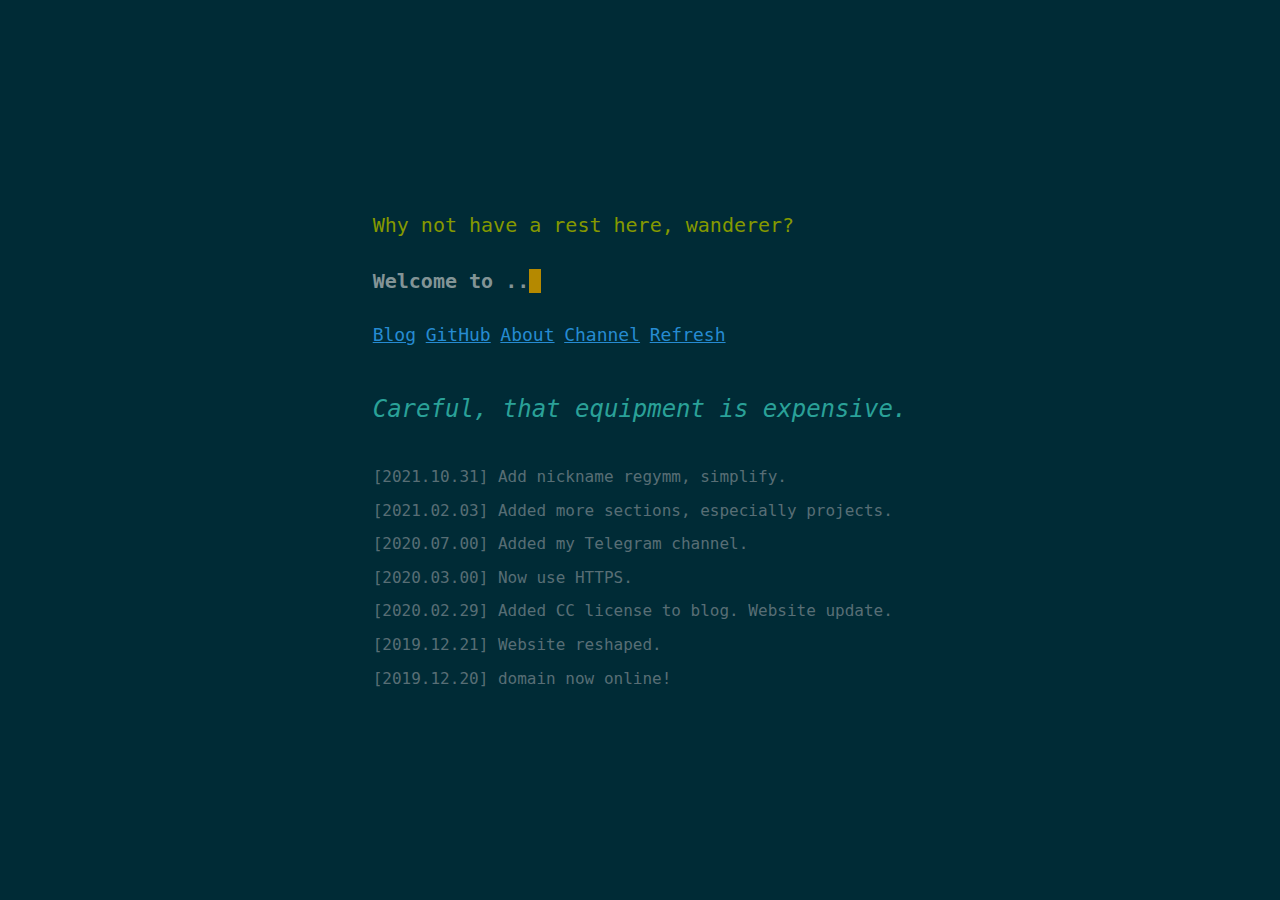
==== index.html @ 4bd25d0b "💄 Tweak styles" ====
<!DOCTYPE html>
<html>
  <head>
    <meta
      charset="utf-8"
      name="viewport"
      content="width=device-width, initial-scale=1"
    />
    <title>regymm's homepage</title>
    <link rel="stylesheet" href="./my.css" />
    <script src="./script.js" defer></script>
  </head>
  <body>
    <div>
      <p>Why not have a rest here, wanderer?</p>
      <p class="title"><span></span><span>&nbsp;</span></p>
      <p>
        <a href="./MyBlog/">Blog</a>
        <a href="https://github.com/regymm">GitHub</a>
        <a href="./MyBlog/about">About</a>
        <a href="https://t.me/xtalhart">Channel</a>
        <a href="./index.html">Refresh</a>
      </p>
      <p id="funny"></p>
      <p></p>
      <p class="log">[2021.10.31] Add nickname regymm, simplify.</p>
      <p class="log">[2021.02.03] Added more sections, especially projects.</p>
      <p class="log">[2020.07.00] Added my Telegram channel.</p>
      <p class="log">[2020.03.00] Now use HTTPS.</p>
      <p class="log">[2020.02.29] Added CC license to blog. Website update.</p>
      <p class="log">[2019.12.21] Website reshaped.</p>
      <p class="log">[2019.12.20] domain now online!</p>
    </div>
  </body>
</html>
---- my.css ----
:root {
  --base03: #002b36;
  --base02: #073642;
  --base01: #586e75;
  --base00: #657b83;
  --base0: #839496;
  --base1: #93a1a1;
  --base2: #eee8d5;
  --base3: #fdf6e3;
  --yellow: #b58900;
  --orange: #cb4b16;
  --red: #dc322f;
  --magenta: #d33682;
  --violet: #6c71c4;
  --blue: #268bd2;
  --cyan: #2aa198;
  --green: #859900;
}

body {
  margin: 0;
  height: 100vh;
  display: flex;
  justify-content: center;
  align-items: center;
  background-color: var(--base03);
  font-family: Consolas, Monaco, monospace;
  font-size: 12pt;
  line-height: 1.6;
}

body div {
  padding: 0 30px;
  display: flex;
  flex-direction: column;
  height: 100%;
}

p {
  margin: 0;
  color: var(--base0);
}

div p:first-child {
  color: var(--green);
  margin-top: auto;
  padding-top: 50px;
  font-size: 20px;
}

div p:nth-child(2) {
  margin: 24px 0;
  font-size: 20px;
}

.title {
  color: var(--base0);
  font-weight: bold;
  margin-bottom: 36px;
}

.title span:last-child {
  background-color: var(--yellow);
}

a {
  color: var(--blue);
  font-size: 18px;
}

#funny {
  color: var(--cyan);
  padding: 40px 0 32px 0;
  font-style: italic;
  font-size: 24px;
}

.log {
  color: var(--base01);
  margin: 4px 0;
}

div p:last-child {
  margin-bottom: auto;
  padding-bottom: 50px;
}
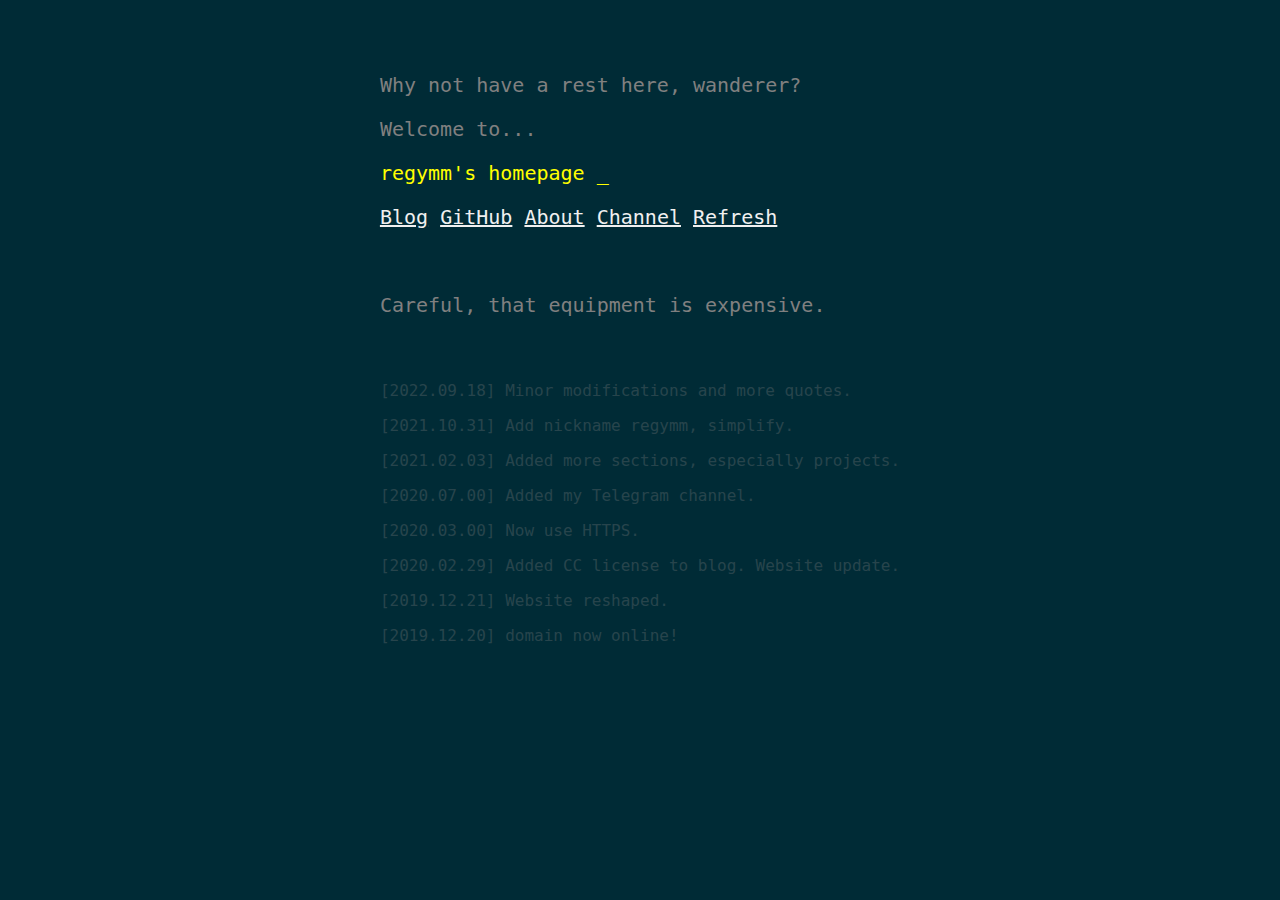
==== commit a4649f8c: "update" ====
--- a/index.html
+++ b/index.html
@@ -1,35 +1,70 @@
-<!DOCTYPE html>
+<!DOCTYPE HTML>
 <html>
-  <head>
-    <meta
-      charset="utf-8"
-      name="viewport"
-      content="width=device-width, initial-scale=1"
-    />
-    <title>regymm's homepage</title>
-    <link rel="stylesheet" href="./my.css" />
-    <script src="./script.js" defer></script>
-  </head>
-  <body>
-    <div>
-      <p>Why not have a rest here, wanderer?</p>
-      <p class="title"><span></span><span>&nbsp;</span></p>
-      <p>
-        <a href="./MyBlog/">Blog</a>
-        <a href="https://github.com/regymm">GitHub</a>
-        <a href="./MyBlog/about">About</a>
-        <a href="https://t.me/xtalhart">Channel</a>
-        <a href="./index.html">Refresh</a>
-      </p>
-      <p id="funny"></p>
-      <p></p>
-      <p class="log">[2021.10.31] Add nickname regymm, simplify.</p>
-      <p class="log">[2021.02.03] Added more sections, especially projects.</p>
-      <p class="log">[2020.07.00] Added my Telegram channel.</p>
-      <p class="log">[2020.03.00] Now use HTTPS.</p>
-      <p class="log">[2020.02.29] Added CC license to blog. Website update.</p>
-      <p class="log">[2019.12.21] Website reshaped.</p>
-      <p class="log">[2019.12.20] domain now online!</p>
-    </div>
-  </body>
+<head>
+	<meta charset="utf-8" name="viewport" content="width=device-width, initial-scale=1">
+	<title>regymm's homepage</title>
+	<link rel="stylesheet" href="./my.css">
+</head>
+<body style="v-align:middle;text-align:center;">
+<div style="display:inline-block;text-align:left">
+	<p style="color:grey">Why not have a rest here, wanderer?</p>
+	<p style="color:grey">Welcome to...</p>
+	<p style="color:yellow;" id="curs">regymm's homepage  </p>
+<script>
+/*var con = $('.curs');*/
+function sleep(ms) {
+  return new Promise(resolve => setTimeout(resolve, ms));
+}
+async function start(){
+	while(1) {
+		document.getElementById("curs").innerHTML = document.getElementById("curs").innerHTML.slice(0, -1);
+		document.getElementById("curs").innerHTML += "_";
+		await sleep(1000);
+		document.getElementById("curs").innerHTML = document.getElementById("curs").innerHTML.slice(0, -1);
+		document.getElementById("curs").innerHTML += " ";
+		await sleep(1000);
+	}
+}
+start();
+</script>
+	<p><a href="./MyBlog/">Blog</a>
+	<a href="https://github.com/regymm">GitHub</a>
+	<a href="./MyBlog/about">About</a>
+	<a href="https://t.me/xtalhart">Channel</a>
+	<a href="./index.html">Refresh</a></p>
+	</br>
+	<p id="funny" style="color:gray"></p>
+<script>
+// FUNMESSAGEARRAY START
+var funnymessagearray = ['SGF2ZSBhIG5pY2UgZGF5Lgo=', 'RG9uJ3QgZm9yZ2V0IHRvIGNvbWUgYmFjayBsYXRlciEK', 'QmxvZyB1cGRhdGUhCg==', 'U3RheSBkZXRlcm1pbmVkIQo=', 'Li4uQnV0IG5vYm9keSBjYW1lLgo=', 'TGlmZSBpcyBjb21wbGV4LDwvYnI+IGl0IGhhcyBib3RoIHJlYWwgYW5kIGltYWdpbmFyeSBwYXJ0cy4K', 'TGlmZSBpcyBsaWtlIGEgTWFya292IGNoYWluLgo=', 'UXVhbnR1bSBpbmZvcm1hdGlvbiBpcyBzbyBoYXJkLgo=', 'U3VucmlzZSwgc3Vuc2V0LDwvYnI+IFFGVCBJIGp1c3QgY2FuJ3QgdW5kZXJzdGFuZC4uLgo=', 'VHJpdmlhbCEK', 'RG8geW91IHdhbnQgeW91ciBwb3NzZXNzaW9ucyBpZGVudGlmaWVkPwo=', 'RGVsaWdodGZ1bCBpbiBkYXJrbmVzcy4K', 'RGVsaWNpb3VzIGluIGR1bmdlb24uCg==', 'WW91IGhlYXIgYSBqYWNrYWwgaG93bGluZyBhdCB0aGUgbW9vbi4K', 'WW91ciBibG9vZCBpcyBoYXZpbmcgdHJvdWJsZTwvYnI+IHJlYWNoaW5nIHlvdXIgYnJhaW4uCg==', 'WW91ciBjb25zY2lvdXNuZXNzIGlzIGZhZGluZy4K', 'WW91IGZlZWwgdHJ1ZWx5IGV4Y2l0ZWQuCg==', 'WW91IHNlZSBoZXJlIGEgY3Vyc2VkIHNwZWxsYm9vayBsYWJlbGVkIDwvYnI+ICJBZHZhbmNlZCBRdWFudHVtIE1lY2hhbmljcyIuCg==', 'SHVuZ3J5IQo=', 'TWFrZSBhIHdpc2guCg==', 'WW91IHNlZSBoZXJlIGEgcGh5c2ljcyBzdHVkZW50IGdvb2ZpbmcgYXJvdW5kLgo=', 'T3B1bGVudCBhbmQgaW1wZXJpYWwK', 'VGhlIHRpZGUgcmlzZXMuIEFuZCB0aGUgdGlkZSBmYWxscy4K', 'Tm90IG1lISBJIGFtIGEgbGVhcm5lZCBzY2hvbGFyIQo=', 'Q3VyaW91cyBpcyB0aGUgdHJhcG1ha2VyJ3MgYXJ0Lgo=', 'U3VtbWVyIGJlZm9yZSB0aGUgZmFsbC4K', 'QSBjb25zdGFudCByZW1pbmRlciBvZjwvYnI+IGhvdyB3ZWFrIG91ciBib2R5IGFuZCBicmFpbi4K', 'VGhlIHRhc2sgYWhlYWQgaXMgdGVycmlibGUuCg==', 'TGlnaHQsIHRoZSBwcm9taXNlIG9mIHNhZmV0eS4K', 'U3Bpcml0IGlzIGxpZnRlZC4K', 'RGVhdGggY2FuIHdhaXQhCg==', 'V2UgYXJlIHRoZSBmbGFtZS4K', 'TWFueSBmYWxsIGluIHRoZSBmYWNlIG9mIGNoYW9zLDwvYnI+IGJ1dCBub3QgdGhpcyBvbmUsIG5vdCB0b2RheS4K', 'U3RheSBoeWRyYXRlZC4K', 'Q3Vyc2UgbGlmdGVkIQo=', 'Tm8gbWluZCB0byB0aGluay4K', 'Li4uTm8gY29zdCB0b28gZ3JlYXQuLi4K', 'RWl0aGVyIGEgbGl0dGxlIHRvbyBoaWdoIG9yIGEgbGl0dGxlIHRvbyBsb3cuCg==', 'TGV0IHVzIG1vdmUgZm9yd2FyZCwgZG9uJ3QgbG9vayBiZWhpbmQuCg==', 'RG9uJ3Qgc2hpbmUgdGhhdCBpbiB5b3VyIGV5ZSEK', 'R28gd2FzaCB5b3VyIGhhbmRzLgo=', 'Q2FyZWZ1bCwgdGhhdCBlcXVpcG1lbnQgaXMgZXhwZW5zaXZlLgo=', 'IkhldGVyb2dlbmVvdXMiIGlzIGEgcHJldHR5IHdvcmQ8L2JyPiBmb3IgIkZyYW5rZW5zdGVpbiIuCg==', 'VE9ETzogbWFrZSB0aGlzIHRydWUK', 'UmFpbmJvdyBsaWtlIG1pc21hdGNoZWQgaW1wZWRhbmNlLgo=', 'UG93ZXIgdXAgdGhlIGRldmljZSB3aXRoaW4gcmVjb21tZW5kZWQ8L2JyPiBvcGVyYXRpbmcgdm9sdGFnZSByYW5nZS4K', 'aUNFNDAgRlBHQXMgZG8gbm90IGhhdmUgYSBKVEFHIGludGVyZmFjZS4K', 'VGhlcmUgaXMgb25lIGNvbWJpbmF0b3JpYWwgbG9vcCBhbW9uZyB1cy4K', 'TG9vayBob3cgdGVycmlibGUgdGhlIHBoYXNlIG5vaXNlIGlzIQo=', 'RG8gdGhlIHRlc3Rpbmc8L2JyPiBvciBoYXZlIHNvbWUgdGVycmlibGUgdGhpbmcgbGF0ZXIuLi4K', 'U2VjdGlvbnMgbWFya2VkIGJ5IHRoaXMgc3ltYm9sIGV4cGxhaW48L2JyPiBkYW5nZXJzIHRoYXQgbWlnaHQgcmVzdWx0IGluPC9icj4gcGVyc29uYWwgaW5qdXJ5IG9yIGRlYXRoLgo=', 'SW4gc29tZSBjYXNlcywgb25lIG9yIG1vcmUgSS9PIGJhbmtzPC9icj4gaW4gYW4gU29DIGFyZSBub3QgdXNlZC4K', 'U3RyZXNzZXMgZ3JlYXRlciB0aGFuIHRob3NlIGxpc3RlZCBtYXk8L2JyPiBjYXVzZSBwZXJtYW5lbnQgZGFtYWdlIHRvIHRoZSBkZXZpY2UuCg==', 'V2hvIGxldCBtYWdpYyBzbW9rZSBvdXQ/Cg==',
+		'RmFyIG92ZXIgdGhlIG1pc3R5IG1vdW50YWlucyBjb2xkLgo=', 'VG8gZHVuZ2VvbnMgZGVlcCBhbmQgY2F2ZXJucyBvbGQuCg==', 'SSBhbSBhIHNlcnZhbnQgb2YgdGhlIFNlY3JldCBGaXJlLDwvYnI+IHdpZWxkZXIgb2YgdGhlIGZsYW1lIG9mIEFub3IuCg==', 'WW91IHNoYWxsIG5vdCBwYXNzIQo=', 'Rmx5LCB5b3UgZm9vbHMuCg==', 'TWVtb3J5IGlzIG5vdCB3aGF0IHRoZSBoZWFydCBkZXNpcmVzLjwvYnI+IFRoYXQgaXMgb25seSBhIG1pcnJvci4K', 'RXZlbiB0aGUgc21hbGxlc3QgcGVyc29uIGNhbjwvYnI+IGNoYW5nZSB0aGUgY291cnNlIG9mIHRoZSBmdXR1cmUuCg==', 'SXQncyB0aGUgam9iIHRoYXQncyBuZXZlciBzdGFydGVkPC9icj4gYXMgdGFrZXMgbG9uZ2VzdCB0byBmaW5pc2guCg==', 'SGUgdGhhdCBicmVha3MgYSB0aGluZyB0byBmaW5kIG91dDwvYnI+IHdoYXQgaXQgaXMgaGFzIGxlZnQgdGhlIHBhdGggb2Ygd2lzZG9tLgo=', 'Tm90IGFsbCB0aG9zZSB3aG8gd2FuZGVyIGFyZSBsb3N0Cg==', 'SSBzZWUgZmlyZSwgaG9sbG93aW5nIHNvdWxzCg==', '5reH5rC05rGk5rGk77yM5riQ6L2m5bi36KOzCg==', '6aOO6JCn6JCn5YWu5piT5rC05a+S77yM5aOu5aOr5LiA5Y675YWu5LiN5aSN6L+YCg==', '6YaJ6YeM5oyR54Gv55yL5YmR77yM5qKm5Zue5ZC56KeS6L+e6JClCg==', 'Cg==','VGhlIGVuZC4='];
+// FUNMESSAGEARRAY END
+/*
+var d = new Date();
+var seed = d.getFullYear()*1000 + d.getMonth()*100 + d.getDay();
+function randomm() {
+	var x = Math.sin(seed++) * 10000;
+	return x - Math.floor(x);
+}
+*/
+function b64DecodeUnicode(str) {
+	// Going backwards: from bytestream, to percent-encoding, to original string.
+	return decodeURIComponent(atob(str).split('').map(function(c) {
+		return '%' + ('00' + c.charCodeAt(0).toString(16)).slice(-2);
+	}).join(''));
+}
+document.getElementById("funny").innerHTML = b64DecodeUnicode(funnymessagearray[Math.floor(Math.random()*funnymessagearray.length)]);
+</script>
+	<!--<hr/>-->
+	<p></br></p>
+	<p class="log">[2022.09.18] Minor modifications and more quotes.</p>
+	<p class="log">[2021.10.31] Add nickname regymm, simplify.</p>
+	<p class="log">[2021.02.03] Added more sections, especially projects.</p>
+	<p class="log">[2020.07.00] Added my Telegram channel.</p>
+	<p class="log">[2020.03.00] Now use HTTPS.</p>
+	<p class="log">[2020.02.29] Added CC license to blog. Website update.</p>
+	<p class="log">[2019.12.21] Website reshaped.</p>
+	<p class="log">[2019.12.20] domain now online!</p>
+</div>
+</body>
 </html>
--- a/my.css
+++ b/my.css
@@ -1,86 +1,42 @@
-:root {
-  --base03: #002b36;
-  --base02: #073642;
-  --base01: #586e75;
-  --base00: #657b83;
-  --base0: #839496;
-  --base1: #93a1a1;
-  --base2: #eee8d5;
-  --base3: #fdf6e3;
-  --yellow: #b58900;
-  --orange: #cb4b16;
-  --red: #dc322f;
-  --magenta: #d33682;
-  --violet: #6c71c4;
-  --blue: #268bd2;
-  --cyan: #2aa198;
-  --green: #859900;
+body{
+background-color:#002B36;
+color:#FFFFFF;
+font-family: 'Consolas', Monaco, monospace;
+padding: 5vh 10vw;
+font-size:20px;
 }
 
-body {
-  margin: 0;
-  height: 100vh;
-  display: flex;
-  justify-content: center;
-  align-items: center;
-  background-color: var(--base03);
-  font-family: Consolas, Monaco, monospace;
-  font-size: 12pt;
-  line-height: 1.6;
+.center{
+text-align:center;
 }
 
-body div {
-  padding: 0 30px;
-  display: flex;
-  flex-direction: column;
-  height: 100%;
+body warning{
+color:#9B7DA5;
+font-size:20px;
+}
+body error{
+color:#FF0000;
+font-size:20px;
+}
+body ok {
+color:#00FF00;
+font-size:20px;
+}
+body info{
+color:#2EC7C7;
+font-size:20px;
+}
+body a{
+color:#F0F0F0;
+/*color:#00FFFF;*/
+/*font-size:20px;*/
+}
+.log{
+color:grey;
+opacity:0.30;
+font-size:12pt;
+}
+.project{
+padding-left:60px; text-indent:-22px;
 }
 
-p {
-  margin: 0;
-  color: var(--base0);
-}
-
-div p:first-child {
-  color: var(--green);
-  margin-top: auto;
-  padding-top: 50px;
-  font-size: 20px;
-}
-
-div p:nth-child(2) {
-  margin: 24px 0;
-  font-size: 20px;
-}
-
-.title {
-  color: var(--base0);
-  font-weight: bold;
-  margin-bottom: 36px;
-}
-
-.title span:last-child {
-  background-color: var(--yellow);
-}
-
-a {
-  color: var(--blue);
-  font-size: 18px;
-}
-
-#funny {
-  color: var(--cyan);
-  padding: 40px 0 32px 0;
-  font-style: italic;
-  font-size: 24px;
-}
-
-.log {
-  color: var(--base01);
-  margin: 4px 0;
-}
-
-div p:last-child {
-  margin-bottom: auto;
-  padding-bottom: 50px;
-}
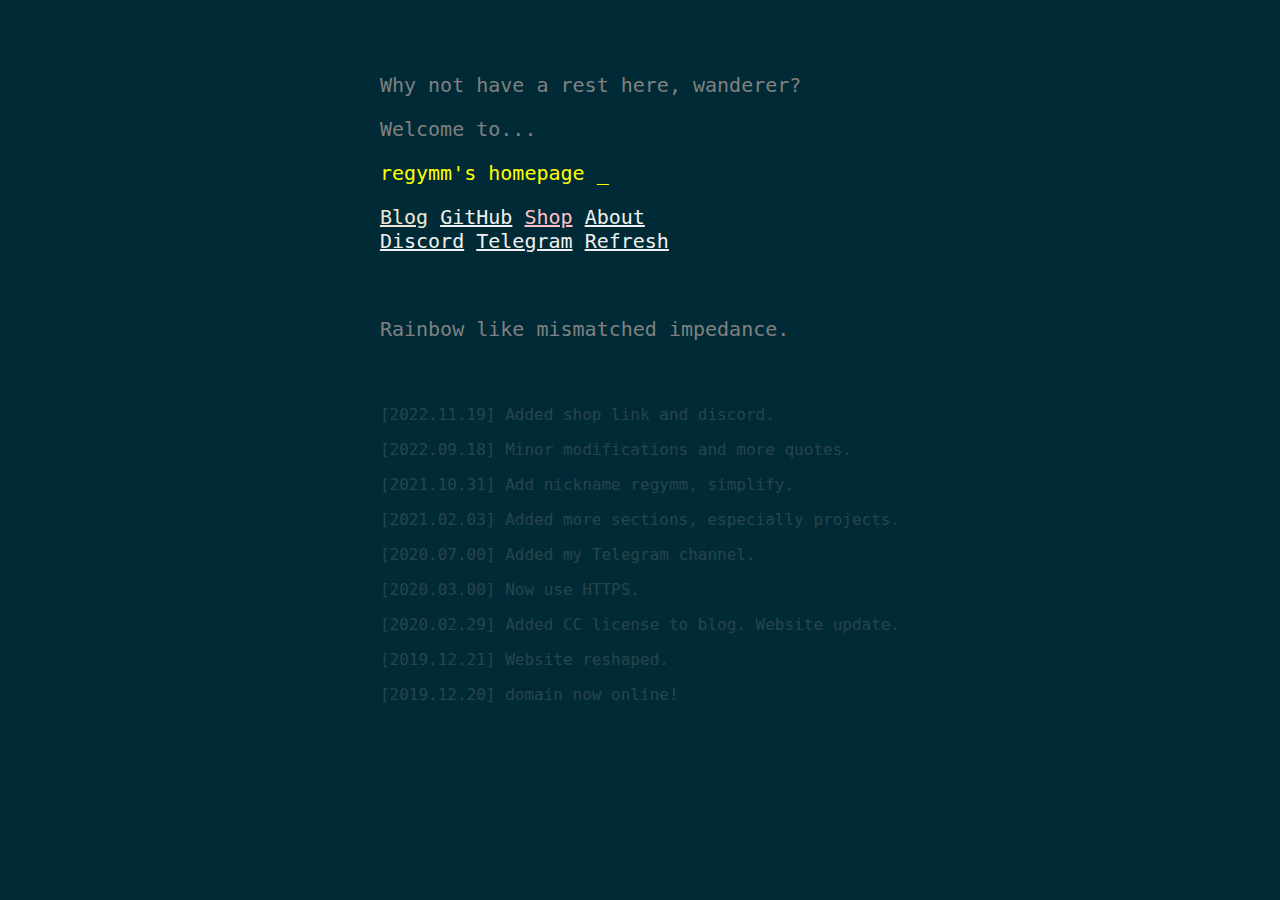
==== commit c377c107: "Added shop and discord lnk" ====
--- a/index.html
+++ b/index.html
@@ -27,10 +27,13 @@
 }
 start();
 </script>
-	<p><a href="./MyBlog/">Blog</a>
+	<p><a href="./MyBlog/" style="color:#eee8d5">Blog</a>
 	<a href="https://github.com/regymm">GitHub</a>
+	<a href="https://regymm.github.io/regymm-toy-shop" style="color:pink">Shop</a>
 	<a href="./MyBlog/about">About</a>
-	<a href="https://t.me/xtalhart">Channel</a>
+	</br>
+	<a href="https://discord.gg/KUjmQzmu">Discord</a>
+	<a href="https://t.me/xtalhart">Telegram</a>
 	<a href="./index.html">Refresh</a></p>
 	</br>
 	<p id="funny" style="color:gray"></p>
@@ -57,6 +60,7 @@
 </script>
 	<!--<hr/>-->
 	<p></br></p>
+	<p class="log">[2022.11.19] Added shop link and discord.</p>
 	<p class="log">[2022.09.18] Minor modifications and more quotes.</p>
 	<p class="log">[2021.10.31] Add nickname regymm, simplify.</p>
 	<p class="log">[2021.02.03] Added more sections, especially projects.</p>
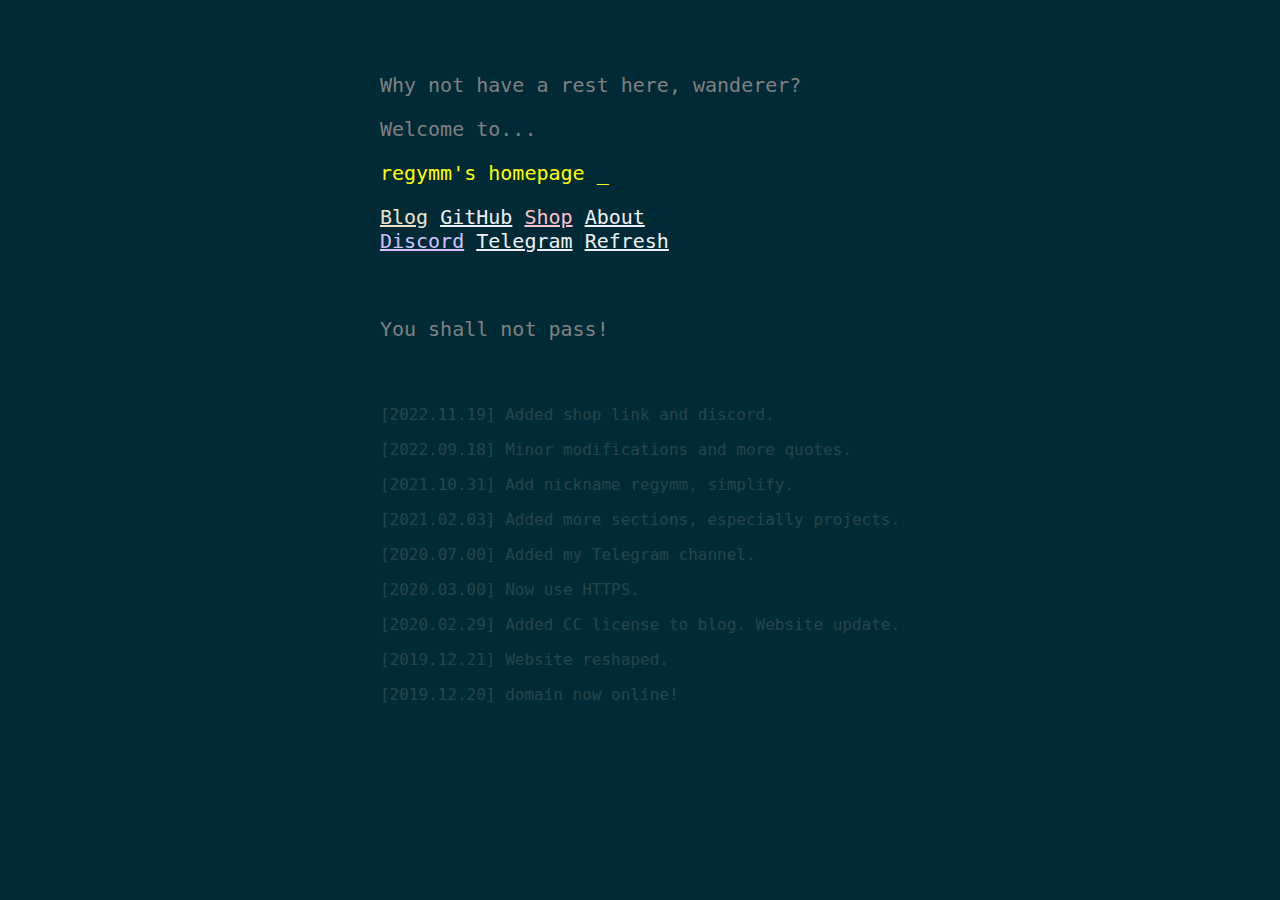
==== commit 6d572aaa: "discord link fix" ====
--- a/index.html
+++ b/index.html
@@ -27,12 +27,12 @@
 }
 start();
 </script>
-	<p><a href="./MyBlog/" style="color:#eee8d5">Blog</a>
+	<p><a href="./MyBlog/" style="color:#efe4ca">Blog</a>
 	<a href="https://github.com/regymm">GitHub</a>
 	<a href="https://regymm.github.io/regymm-toy-shop" style="color:pink">Shop</a>
 	<a href="./MyBlog/about">About</a>
 	</br>
-	<a href="https://discord.gg/KUjmQzmu">Discord</a>
+	<a href="https://t.co/7IY1iXu212" style="color:#d1c2ff">Discord</a>
 	<a href="https://t.me/xtalhart">Telegram</a>
 	<a href="./index.html">Refresh</a></p>
 	</br>
